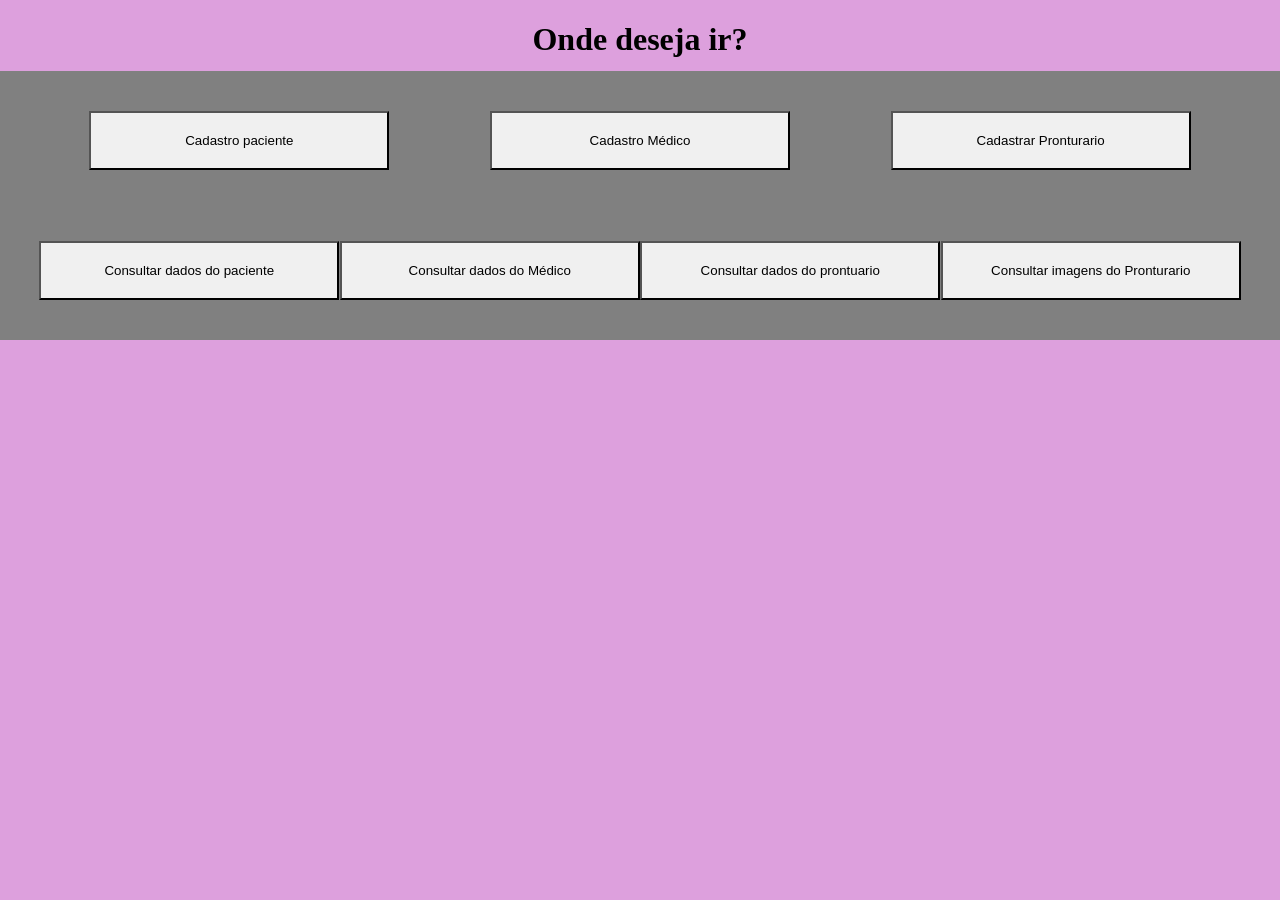
==== dataBase/hospital/menu.html @ a5f892f5 "puxei a imagem, pelo menos só o caminho" ====
<!DOCTYPE html>
<html lang="pt-br">

<head>
    <meta charset="UTF-8">
    <meta name="viewport" content="width=device-width, initial-scale=1.0">
    <title>Menu</title>



    <style>

        body{
            background-color: plum;
        }


        h1{
            text-align: center;
        }

        .container {
        display: flex;
        justify-content: center;
        justify-content: space-around;
        background-color: gray;
        margin: -9px;
        padding: 40px;
    }

    .container2{
         display: flex;
        justify-content: center;
        justify-content: space-around;
        background-color: gray;
        margin: -9px;
        padding: 40px;
    }

    button {
        padding: 20px;
        width: 300px;
        background-color: white;

    }

    button:hover {
        background-color: blueviolet;
        transition: background-color 0.3s;
    }


    button:not(:hover) {
        background-color: #f0f0f0;
        transition: background-color 2s;
    }
    </style>
</head>

<body>
    <h1>Onde deseja ir?</h1>

    <div class="container">
        <button class="btn1" onclick="window.location.href='cadastroP.php'">Cadastro paciente</button>
        <button class="btn2" onclick="window.location.href='cadastroM.php'">Cadastro Médico</button>
        <button class="btn3" onclick="window.location.href='prontuario.php'">Cadastrar Pronturario</button>
    </div>
    
    <div class="container2">
        <button class="btn4" onclick="window.location.href='consultarP.php'">Consultar dados do paciente </button>
        <button class="btn4" onclick="window.location.href='consultarM.php'">Consultar dados do Médico</button>
        <button class="btn4" onclick="window.location.href='prontuarioConsu.php'">Consultar dados do prontuario</button>
        <button class="btn4" onclick="window.location.href='consultarImg.php'">Consultar imagens do Pronturario</button>
    </div>
</body>

</html>
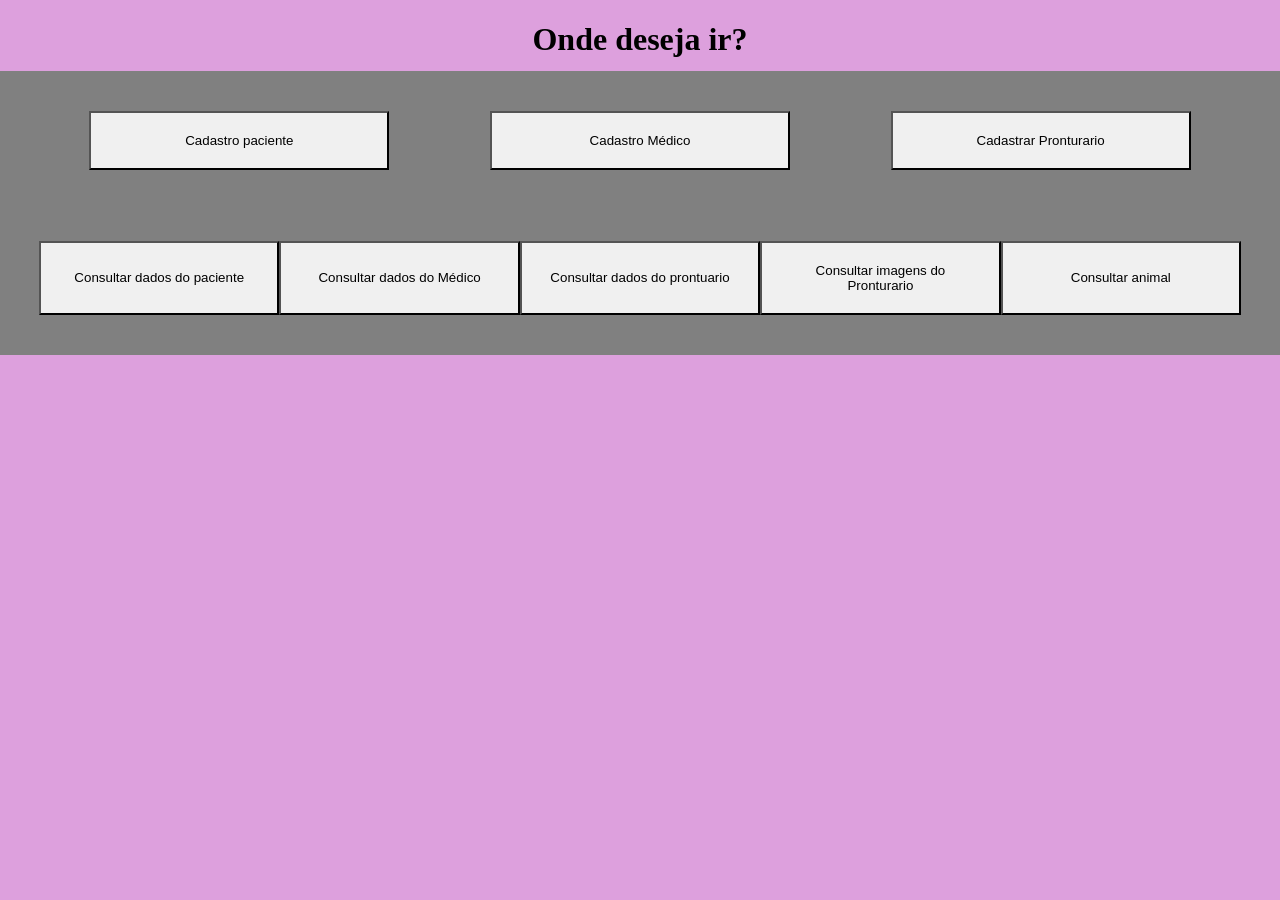
==== commit 0ac8a8fa: "fiz um banco, gerbank, e vo fazer mais algumas coisas kkj" ====
--- a/dataBase/hospital/menu.html
+++ b/dataBase/hospital/menu.html
@@ -71,6 +71,7 @@
         <button class="btn4" onclick="window.location.href='consultarM.php'">Consultar dados do Médico</button>
         <button class="btn4" onclick="window.location.href='prontuarioConsu.php'">Consultar dados do prontuario</button>
         <button class="btn4" onclick="window.location.href='consultarImg.php'">Consultar imagens do Pronturario</button>
+        <button class="btn4" onclick="window.location.href='consultarA.php'">Consultar animal</button>
     </div>
 </body>
 
